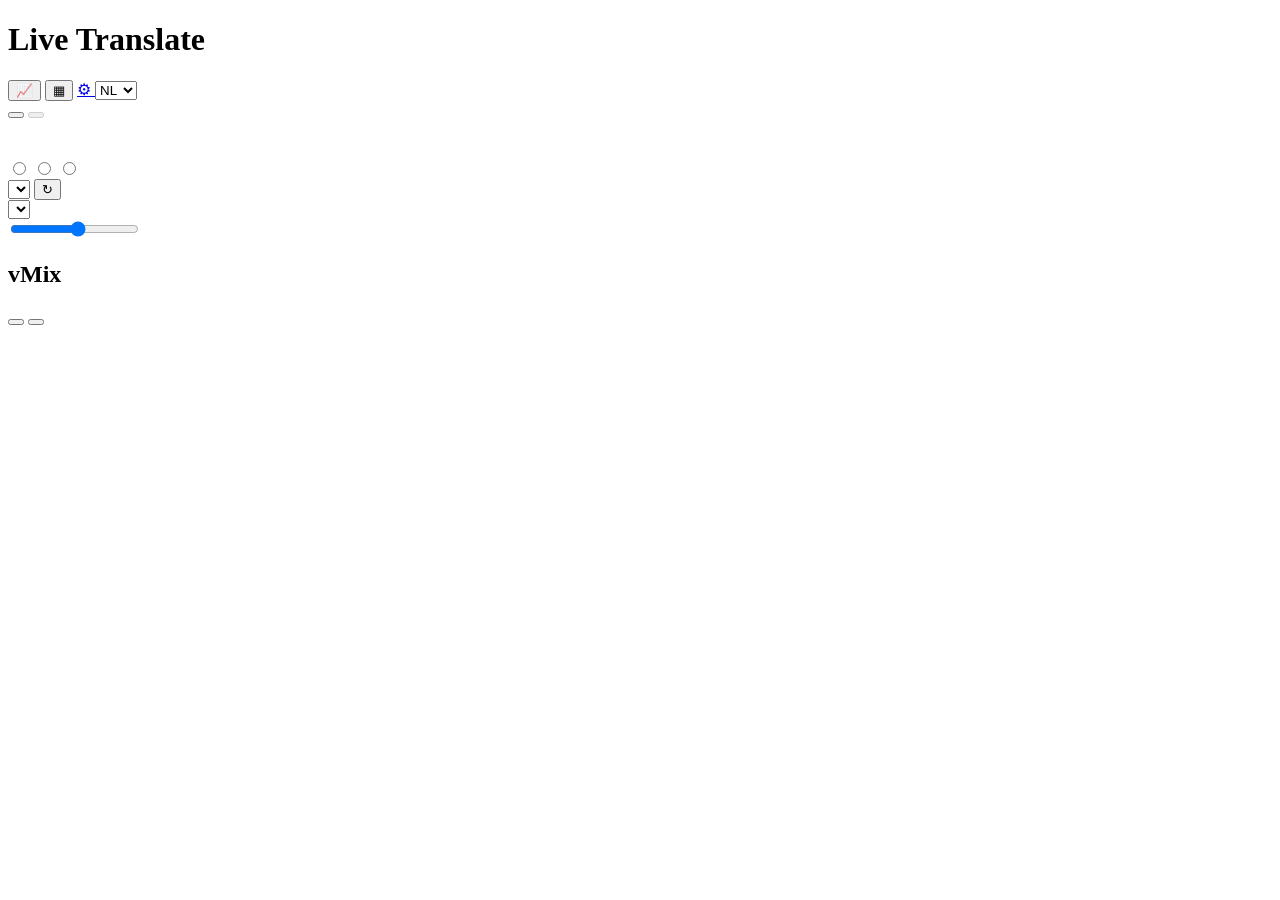
==== src/livetranslate/web/admin/index.html @ d1cbf9e0 "Admin: language names in the interface language, quick audio panel Language names on the operator an" ====
<!doctype html>
<html lang="nl">
<head>
  <meta charset="utf-8">
  <meta name="viewport" content="width=device-width, initial-scale=1">
  <title>Live Translate</title>
  <link rel="icon" type="image/png" href="/static/icon.png">
  <link rel="stylesheet" href="/static/admin/admin.css">
</head>
<body>
  <header class="top">
    <h1>Live Translate</h1>
    <div class="pills">
      <span id="statePill" class="pill"></span>
      <span id="trPill" class="pill"></span>
    </div>
    <div class="top-actions">
      <button id="perfBtn" class="icon-btn" type="button" aria-pressed="false"><span aria-hidden="true">📈</span> <span data-t="performance"></span></button>
      <button id="qrBtn" class="icon-btn" type="button"><span aria-hidden="true">▦</span> <span data-t="qr"></span></button>
      <a class="icon-btn" href="/admin/settings" data-pin-link><span aria-hidden="true">⚙</span> <span data-t="settings"></span></a>
      <select id="uiLang" aria-label="Language">
        <option value="nl">NL</option>
        <option value="en">EN</option>
        <option value="ru">RU</option>
        <option value="uk">UK</option>
      </select>
    </div>
  </header>

  <main class="grid main-grid">
    <section class="card controls">
      <div class="buttons">
        <button id="startBtn" class="big primary" type="button"></button>
        <button id="pauseBtn" class="big" type="button" disabled></button>
      </div>
      <div class="speaker-row">
        <span class="speaker-label" data-t="spokenLanguage"></span>
        <div id="speakerButtons" class="speaker-buttons" role="radiogroup"></div>
      </div>
      <div class="meter-row">
        <span data-t="level"></span>
        <div class="meter"><div id="meterFill"></div></div>
        <span id="levelText" class="mono small"></span>
      </div>
      <p id="error" class="error" hidden></p>
      <p id="trDetail" class="muted small" hidden></p>
    </section>

    <section class="card transcript-card">
      <h2 data-t="transcript"></h2>
      <div id="transcript" class="transcript"></div>
      <p id="partial" class="partial"></p>
    </section>

    <div class="side">
      <section id="perfCard" class="card" hidden>
        <h2 data-t="performance"></h2>
        <dl id="stats" class="stats"></dl>
      </section>

      <section class="card">
        <h2 data-t="listeners"></h2>
        <table class="listeners"><tbody id="listenerRows"></tbody></table>
      </section>

      <section class="card audio-quick">
        <h2 data-t="tabAudio"></h2>
        <div class="seg-control compact" role="radiogroup">
          <label><input type="radio" name="qkind" value="device"><span data-t="kindDevice"></span></label>
          <label><input type="radio" name="qkind" value="loopback"><span data-t="kindLoopback"></span></label>
          <label><input type="radio" name="qkind" value="file"><span data-t="kindFile"></span></label>
        </div>
        <div id="qDeviceRow" class="row">
          <label for="qDevice" data-t="device"></label>
          <div class="inline">
            <select id="qDevice"></select>
            <button id="qRefresh" type="button" aria-label="Refresh">↻</button>
          </div>
        </div>
        <p id="qFile" class="small muted file-name" hidden></p>
        <div class="row pair">
          <div id="qChannelBox">
            <label for="qChannel" data-t="channel"></label>
            <select id="qChannel"></select>
          </div>
          <div>
            <label for="qGain"><span data-t="gain"></span> <span id="qGainText" class="mono"></span></label>
            <input id="qGain" type="range" min="0.25" max="4" step="0.25">
          </div>
        </div>
        <p id="qStatus" class="small muted" hidden></p>
      </section>

      <section class="card vmix-quick">
        <h2>vMix</h2>
        <label class="switch-row">
          <span data-t="sendToVmix"></span>
          <button id="vmixSend" class="switch" type="button" role="switch" aria-checked="false"></button>
        </label>
        <label class="switch-row">
          <span data-t="overlay"></span>
          <button id="vmixOverlay" class="switch" type="button" role="switch" aria-checked="false"></button>
        </label>
        <p id="vmixStatus" class="small muted"></p>
        <pre id="vmixLast" class="vmix-last" hidden></pre>
      </section>
    </div>
  </main>

  <dialog id="qrDialog" class="qr-dialog">
    <h2 data-t="qrTitle"></h2>
    <img id="qrImg" alt="QR code" width="320" height="320">
    <p><a id="url" class="mono" target="_blank" rel="noopener"></a></p>
    <p id="wifiLine" class="muted"></p>
    <div class="dialog-buttons">
      <button id="qrFull" type="button" data-t="fullscreen"></button>
      <button id="qrClose" class="primary" type="button" data-t="close"></button>
    </div>
  </dialog>

  <script src="/static/admin/i18n.js"></script>
  <script src="/static/admin/common.js"></script>
  <script src="/static/admin/admin.js"></script>
</body>
</html>
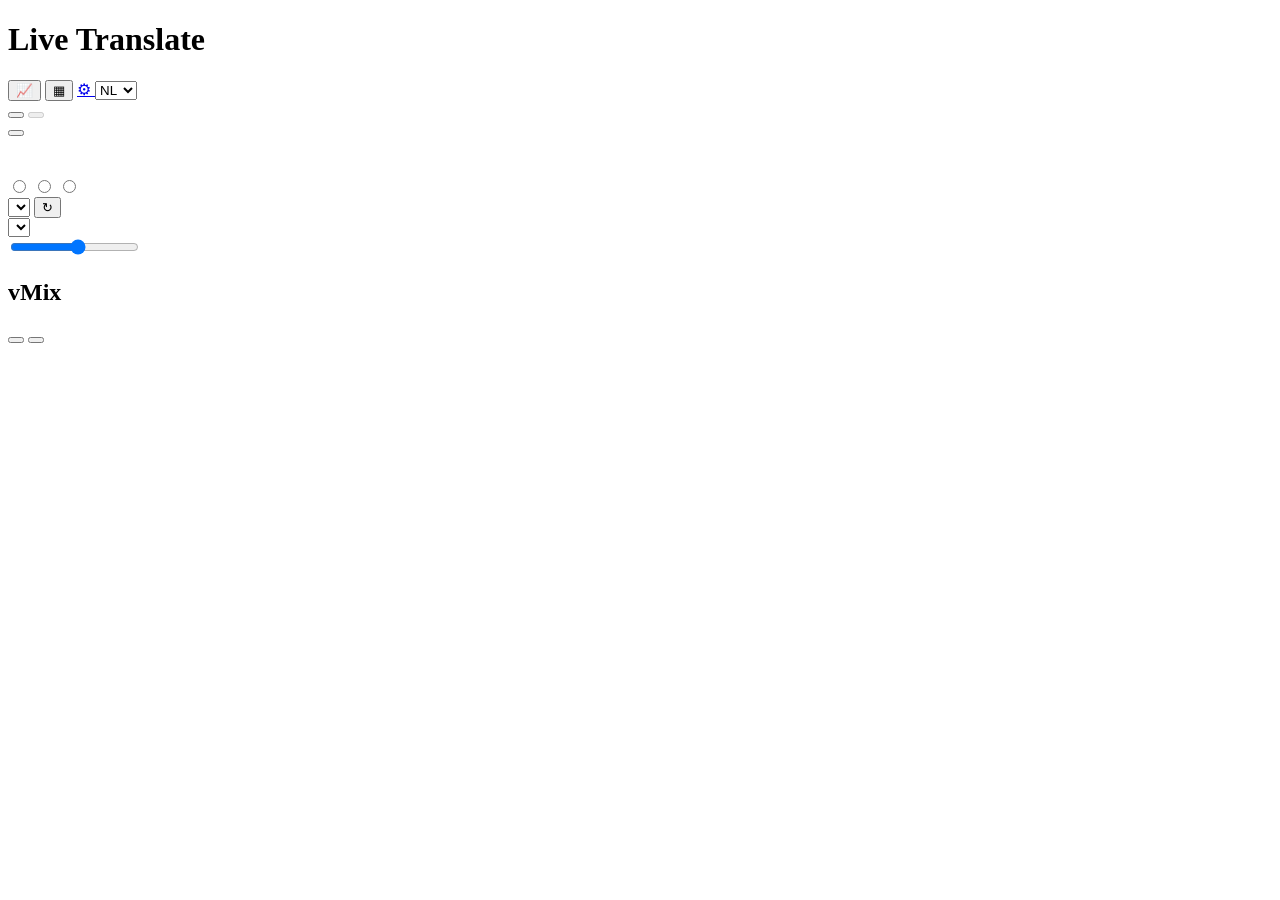
==== commit fdb7a7a8: "Version 0.1.8: skip songs, start with Windows, fit to each church - Skip songs with YAMNet on the GP" ====
--- a/src/livetranslate/web/admin/index.html
+++ b/src/livetranslate/web/admin/index.html
@@ -13,6 +13,8 @@
     <div class="pills">
       <span id="statePill" class="pill"></span>
       <span id="trPill" class="pill"></span>
+      <span id="singingPill" class="pill paused" data-t="singingPill" hidden></span>
+      <span id="loggingPill" class="pill" data-t="loggingPill" hidden></span>
     </div>
     <div class="top-actions">
       <button id="perfBtn" class="icon-btn" type="button" aria-pressed="false"><span aria-hidden="true">📈</span> <span data-t="performance"></span></button>
@@ -27,6 +29,13 @@
     </div>
   </header>
 
+  <div id="updateBar" class="update-bar" role="status" hidden>
+    <span id="updateText"></span>
+    <a id="updateLink" target="_blank" rel="noopener"></a>
+    <span id="updateNote" class="small"></span>
+    <button id="updateBtn" class="primary" type="button" data-t="updateInstall"></button>
+  </div>
+
   <main class="grid main-grid">
     <section class="card controls">
       <div class="buttons">
@@ -36,6 +45,14 @@
       <div class="speaker-row">
         <span class="speaker-label" data-t="spokenLanguage"></span>
         <div id="speakerButtons" class="speaker-buttons" role="radiogroup"></div>
+      </div>
+      <label class="switch-row">
+        <span data-t="skipSinging"></span>
+        <button id="skipSinging" class="switch" type="button" role="switch" aria-checked="false"></button>
+      </label>
+      <div id="markRow" class="inline-buttons" hidden>
+        <button id="markBtn" type="button" data-t="markMoment"></button>
+        <span id="markDone" class="small muted"></span>
       </div>
       <div class="meter-row">
         <span data-t="level"></span>
@@ -118,6 +135,7 @@
     </div>
   </dialog>
 
+  <script src="/admin/defaults.js"></script>
   <script src="/static/admin/i18n.js"></script>
   <script src="/static/admin/common.js"></script>
   <script src="/static/admin/admin.js"></script>
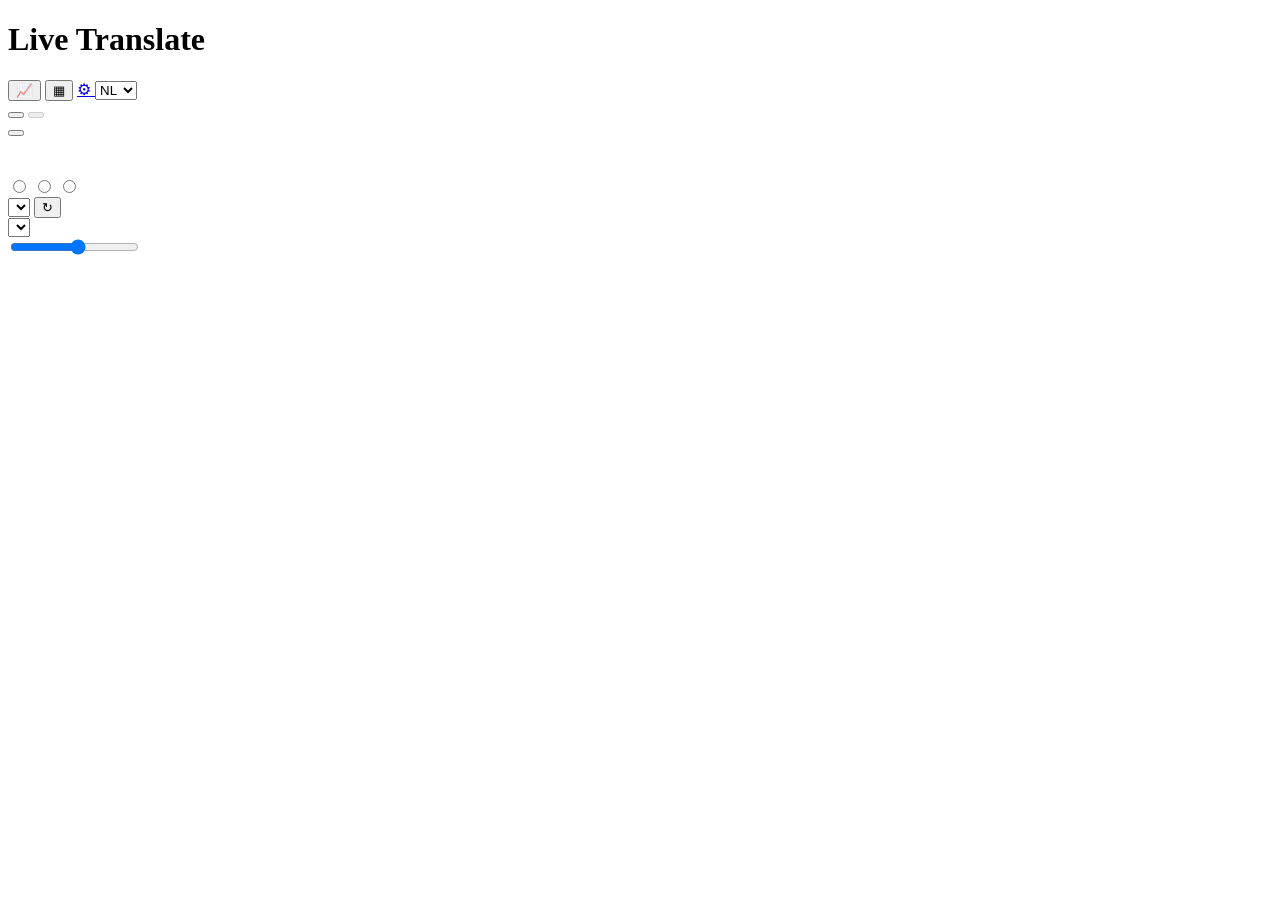
==== commit e2ca1c3a: "Version 0.1.9: OBS Studio, first-time setup and a new icon - Send subtitles to OBS Studio as well as" ====
--- a/src/livetranslate/web/admin/index.html
+++ b/src/livetranslate/web/admin/index.html
@@ -108,18 +108,20 @@
         <p id="qStatus" class="small muted" hidden></p>
       </section>
 
-      <section class="card vmix-quick">
-        <h2>vMix</h2>
+      <section id="streamPanel" class="card vmix-quick" hidden>
+        <div class="stream-head">
+          <h2 id="streamName"></h2>
+          <span id="streamStatus" class="small muted"></span>
+        </div>
         <label class="switch-row">
-          <span data-t="sendToVmix"></span>
-          <button id="vmixSend" class="switch" type="button" role="switch" aria-checked="false"></button>
+          <span id="streamSendLabel"></span>
+          <button id="streamSend" class="switch" type="button" role="switch" aria-checked="false"></button>
         </label>
         <label class="switch-row">
-          <span data-t="overlay"></span>
-          <button id="vmixOverlay" class="switch" type="button" role="switch" aria-checked="false"></button>
+          <span id="streamOverlayLabel"></span>
+          <button id="streamOverlay" class="switch" type="button" role="switch" aria-checked="false"></button>
         </label>
-        <p id="vmixStatus" class="small muted"></p>
-        <pre id="vmixLast" class="vmix-last" hidden></pre>
+        <pre id="streamLast" class="vmix-last" hidden></pre>
       </section>
     </div>
   </main>
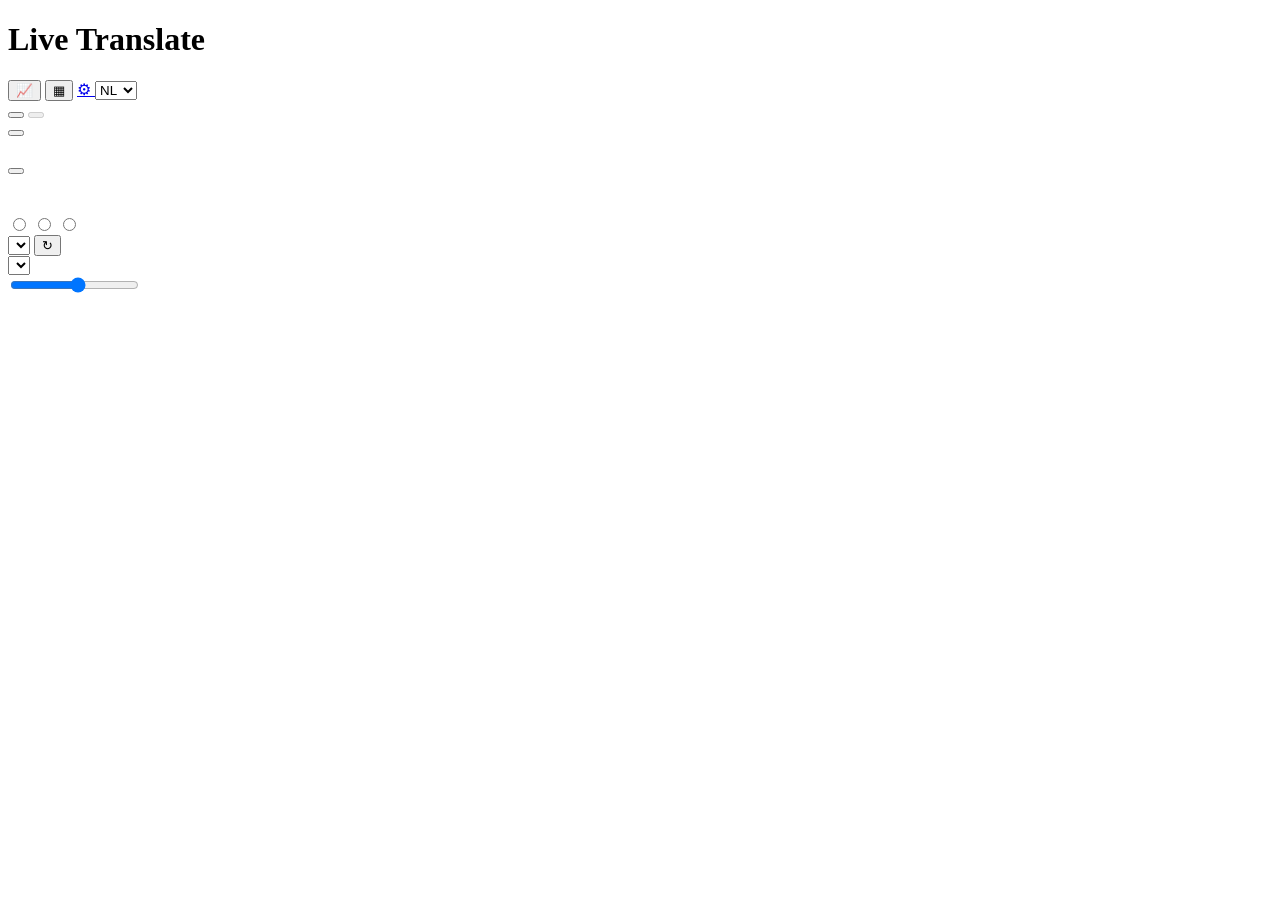
==== commit 5edeee38: "Clear button, installable phone app, at most 2 subtitle lines - Clear button on the live transcript:" ====
--- a/src/livetranslate/web/admin/index.html
+++ b/src/livetranslate/web/admin/index.html
@@ -64,7 +64,10 @@
     </section>
 
     <section class="card transcript-card">
-      <h2 data-t="transcript"></h2>
+      <div class="stream-head transcript-head">
+        <h2 data-t="transcript"></h2>
+        <button id="clearBtn" class="icon-btn small" type="button" data-t="clearTranscript"></button>
+      </div>
       <div id="transcript" class="transcript"></div>
       <p id="partial" class="partial"></p>
     </section>
@@ -128,9 +131,18 @@
 
   <dialog id="qrDialog" class="qr-dialog">
     <h2 data-t="qrTitle"></h2>
+    <div id="qrTabs" class="subtabs qr-tabs" role="tablist" hidden></div>
     <img id="qrImg" alt="QR code" width="320" height="320">
     <p><a id="url" class="mono" target="_blank" rel="noopener"></a></p>
-    <p id="wifiLine" class="muted"></p>
+    <p id="wifiLine" class="muted qr-wifi">
+      <span id="wifiText"></span>
+      <button id="wifiEdit" class="link-btn" type="button"></button>
+    </p>
+    <form id="wifiForm" class="qr-wifi-form" hidden>
+      <input id="wifiInput" type="text" maxlength="64" data-t-placeholder="wifi" aria-describedby="wifiHelp">
+      <button class="primary" type="submit">OK</button>
+      <small id="wifiHelp" class="muted" data-t="wifiNameHelp"></small>
+    </form>
     <div class="dialog-buttons">
       <button id="qrFull" type="button" data-t="fullscreen"></button>
       <button id="qrClose" class="primary" type="button" data-t="close"></button>
